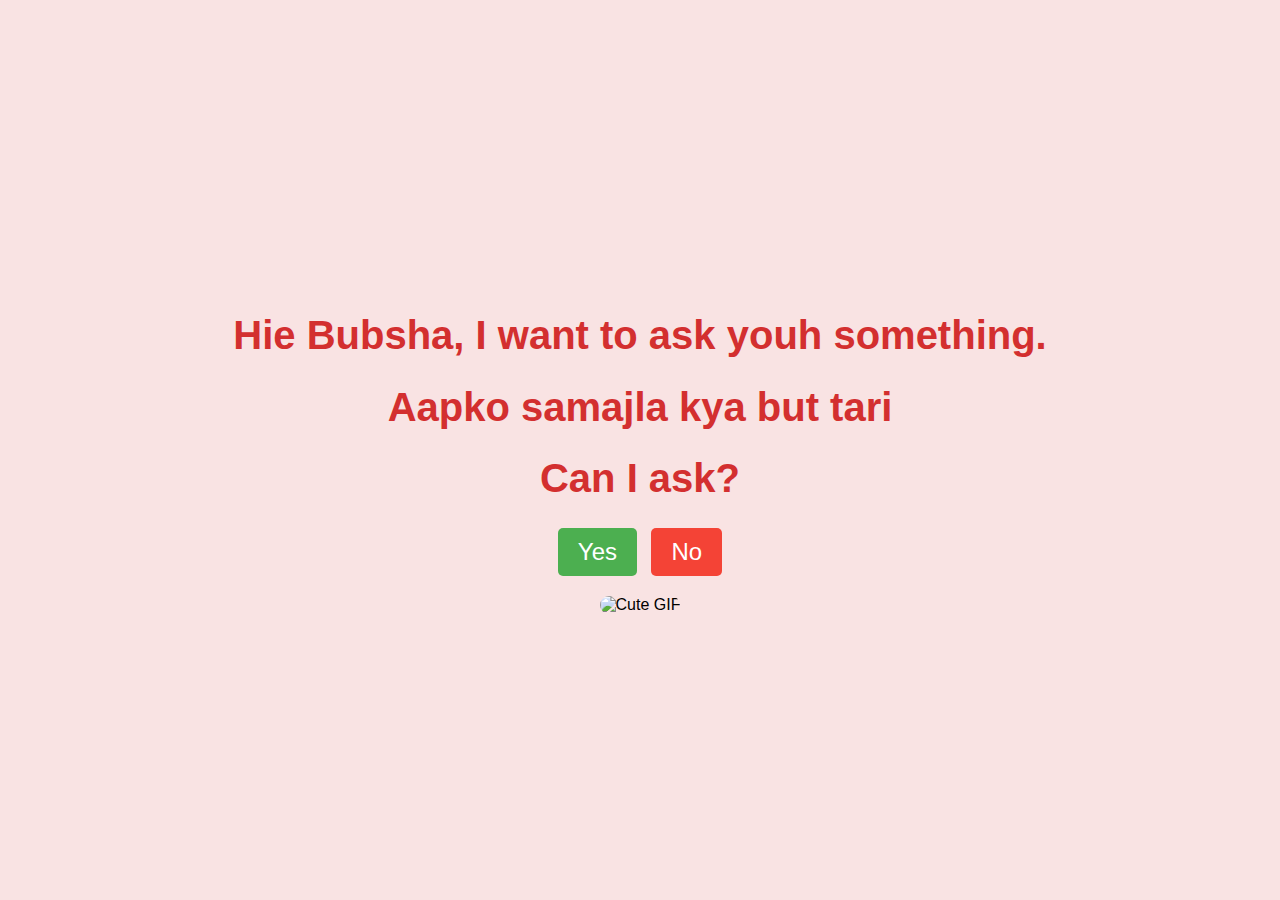
==== index.html @ 33317708 "Add files via upload" ====
<!DOCTYPE html>
<html lang="en">
<head>
    <meta charset="UTF-8">
    <meta name="viewport" content="width=device-width, initial-scale=1.0">
    <title>Will You Be My Valentine?</title>
    <link rel="stylesheet" href="styles.css">
</head>
<body>
    <div class="container">
        <h1>Hie Bubsha, I want to ask youh something.</h1>
        <h1>Aapko samajla kya but tari</h1>
        <h1>Can I ask?</h1>
        <div class="buttons">
            <button class="yes-button" onclick="handleYesClick()">Yes</button>
            <button class="no-button" onclick="handleNoClick()">No</button>
        </div>
        <div class="gif1">
            <img src="https://media.tenor.com/-Oes-vO2J-sAAAAi/milk-and-mocha.gif" alt="Cute GIF">
        </div>
    </div>
    <script src="script.js"></script>
</body>
</html>
---- styles.css ----
body {
    display: flex;
    justify-content: center;
    align-items: center;
    height: 100vh;
    margin: 0;
    background-color: #f9e3e3;
    font-family: 'Arial', sans-serif;
    flex-direction: column;
  }
  
  .container {
    text-align: center;
  }
  
  h1 {
    font-size: 2.5em;
    color: #d32f2f;
  }
  
  .buttons {
    margin-top: 20px;
  }
  
  .yes-button {
    font-size: 1.5em;
    padding: 10px 20px;
    margin-right: 10px;
    background-color: #4caf50;
    color: white;
    border: none;
    border-radius: 5px;
    cursor: pointer;
  }
  
  .no-button {
    font-size: 1.5em;
    padding: 10px 20px;
    background-color: #f44336;
    color: white;
    border: none;
    border-radius: 5px;
    cursor: pointer;
  }
  
  .gif1 img {
    max-width: 100%;
    height: auto;
    border-radius: 10px;
    margin-top: 20px;
  }
  .gif2 img {
    max-width: 30%;
    height: auto;
    border-radius: 10px;
    margin-top: 20px;
  }
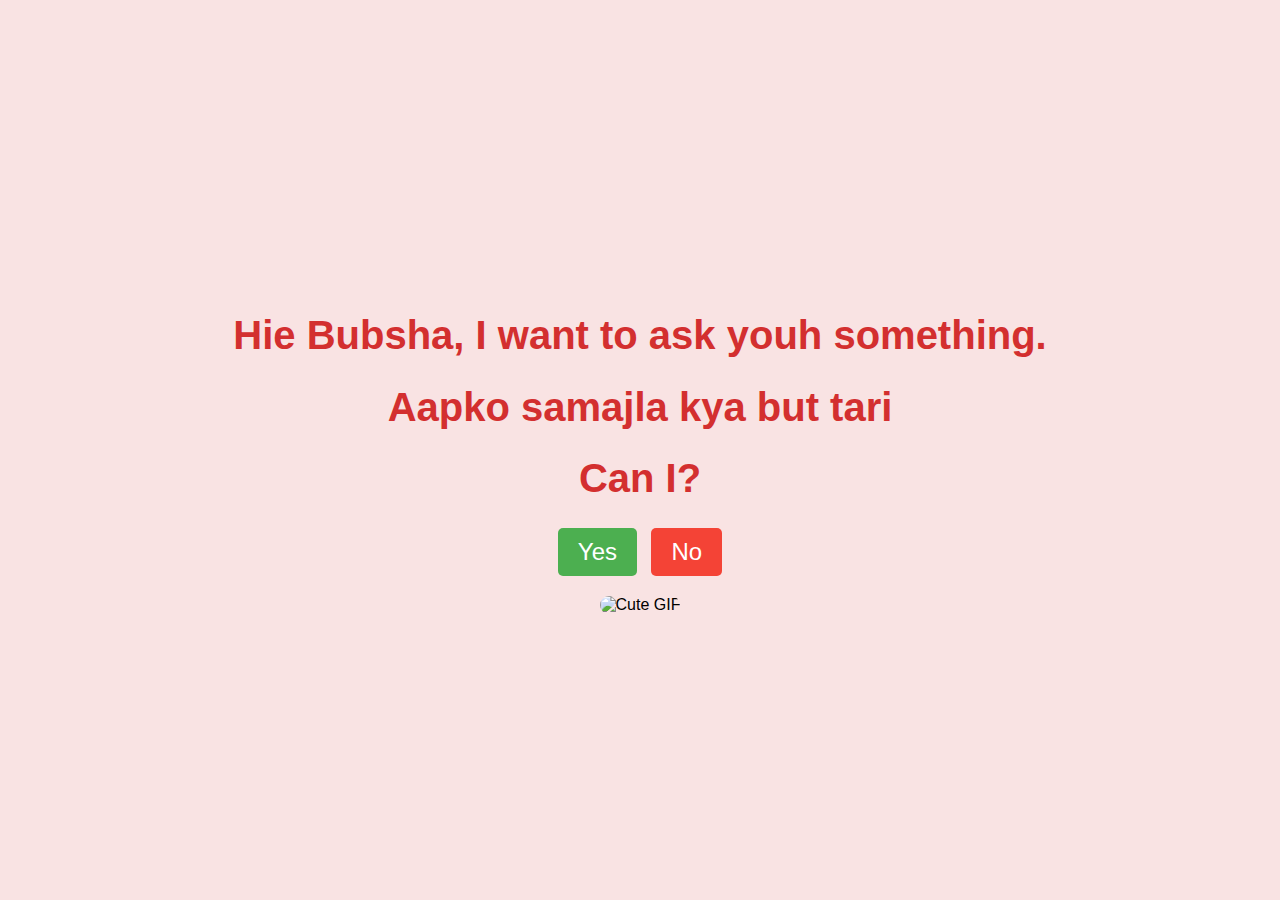
==== commit ebe3d447: "Update index.html" ====
--- a/index.html
+++ b/index.html
@@ -3,14 +3,14 @@
 <head>
     <meta charset="UTF-8">
     <meta name="viewport" content="width=device-width, initial-scale=1.0">
-    <title>Will You Be My Valentine?</title>
+    <title>Hello Bubsha</title>
     <link rel="stylesheet" href="styles.css">
 </head>
 <body>
     <div class="container">
         <h1>Hie Bubsha, I want to ask youh something.</h1>
         <h1>Aapko samajla kya but tari</h1>
-        <h1>Can I ask?</h1>
+        <h1>Can I?</h1>
         <div class="buttons">
             <button class="yes-button" onclick="handleYesClick()">Yes</button>
             <button class="no-button" onclick="handleNoClick()">No</button>
@@ -21,4 +21,4 @@
     </div>
     <script src="script.js"></script>
 </body>
-</html>+</html>
